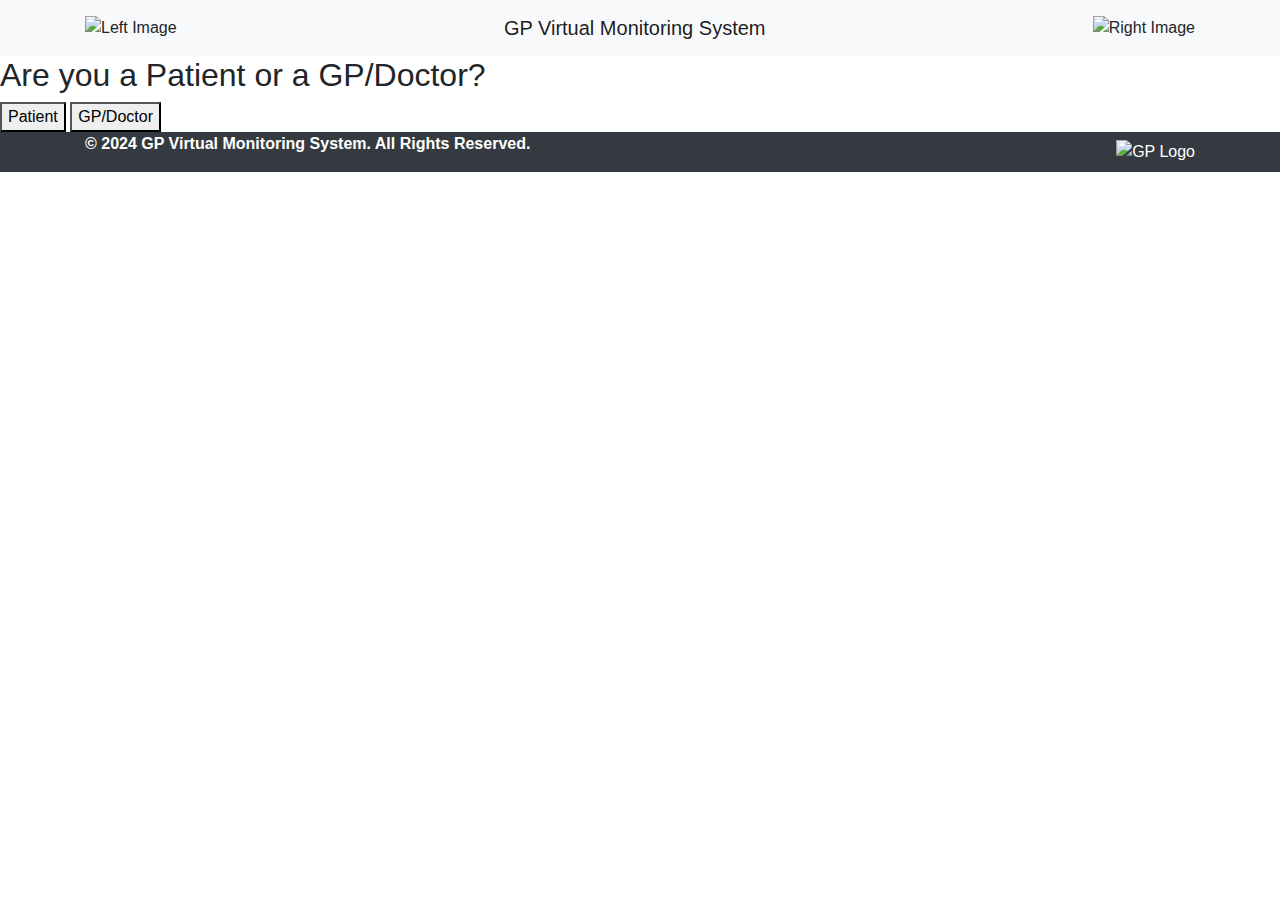
==== Website Code/Login.html @ c118b807 "Login.html" ====
<!DOCTYPE html>
<html lang="en">
<head>
    <meta charset="UTF-8">
    <meta name="viewport" content="width=device-width, initial-scale=1.0">
    <title>GP Patient Monitoring System</title>
    <link rel="stylesheet" href="style.css">
    <link rel="stylesheet" href="https://cdnjs.cloudflare.com/ajax/libs/font-awesome/5.15.4/css/all.min.css">
    <link rel="stylesheet" href="https://stackpath.bootstrapcdn.com/bootstrap/4.5.2/css/bootstrap.min.css">
 <script src="script.js" defer></script>
</head>
<body>

<header class="header">
    <nav class="navbar navbar-expand-lg navbar-light bg-light">
        <div class="container">
            <!-- Left Image -->
            <img src="gp_logo.png" alt="Left Image" class="header-image mr-2">
            <!-- Centered Text -->
            <a class="navbar-brand mx-auto" href="#">
                GP Virtual Monitoring System
            </a>
            <!-- Right Image -->
            <img src="gp_logo.png" alt="Right Image" class="header-image ml-2">
            <!-- Navbar Toggler Button -->
            <button class="navbar-toggler" type="button" data-toggle="collapse" data-target="#navbarNav"
                aria-controls="navbarNav" aria-expanded="false" aria-label="Toggle navigation">
                <span class="navbar-toggler-icon"></span>
            </button>
        </div>
    </nav>
</header>



    <!-- Body Content -->
    <div class="container_main">
        <div class="row">
            <div class="col-lg-12">
                <!-- Account Login Form -->
               <h2>Are you a Patient or a GP/Doctor?</h2>
                <button type="button" class="white-button" onclick="showPatientForm()">Patient</button>
                <button type="button" class="white-button" onclick="showDoctorForm()">GP/Doctor</button>
            </div>
        </div>

        <!-- Patient Login Form -->
        <div id="patientForm" style="display: none;">
            <h2>Patient Login</h2>
            <form id="patientLoginForm">
                <label for="patientName">Name:</label>
                <input type="text" id="patientName" name="patientName" required><br>
                <label for="medicalID">Medical ID:</label>
                <input type="text" id="medicalID" name="medicalID" required><br>
                <label for="patientPassword">Password:</label>
                <input type="password" id="patientPassword" name="patientPassword" required><br>
            </form>
   <!-- Next Button to Patients Medical Reports -->
    <form action="Patients Medical Reports.html">
        <button type="submit">Next</button>
    </form>
        </div>

        <!-- GP/Doctor Login Form -->
        <div id="doctorForm" style="display: none;">
            <h2>GP/Doctor Login</h2>
            <form id="doctorLoginForm">
                <label for="doctorName">Name:</label>
                <input type="text" id="doctorName" name="doctorName" required><br>
                <label for="doctorMedicalID">Medical ID:</label>
                <input type="text" id="doctorMedicalID" name="doctorMedicalID" required><br>
                <label for="doctorPassword">Password:</label>
                <input type="password" id="doctorPassword" name="doctorPassword" required><br>
            </form>
    <!-- Next Button to Patients Medical Reports -->
    <form action="Patients Medical Reports.html">
        <button type="submit">Next</button>
    </form>
        </div>

<footer class="footer bg-dark text-white">
    <div class="container">
        <div class="row align-items-center">
            <div class="col-lg-6 footer-content">
                <p class="font-weight-bold">&copy; 2024 GP Virtual Monitoring System. All Rights Reserved.</p>
            </div>
            <div class="col-lg-6">
                <img src="gp_logo.png" alt="GP Logo" class="img-fluid float-right" style="max-height: 50px;">
            </div>
        </div>
    </div>
</footer>

    <script src="https://code.jquery.com/jquery-3.5.1.slim.min.js"></script>
    <script src="https://cdn.jsdelivr.net/npm/@popperjs/core@2.9.1/dist/umd/popper.min.js"></script>
    <script src="https://stackpath.bootstrapcdn.com/bootstrap/4.5.2/js/bootstrap.min.js"></script>

</body>
</html>
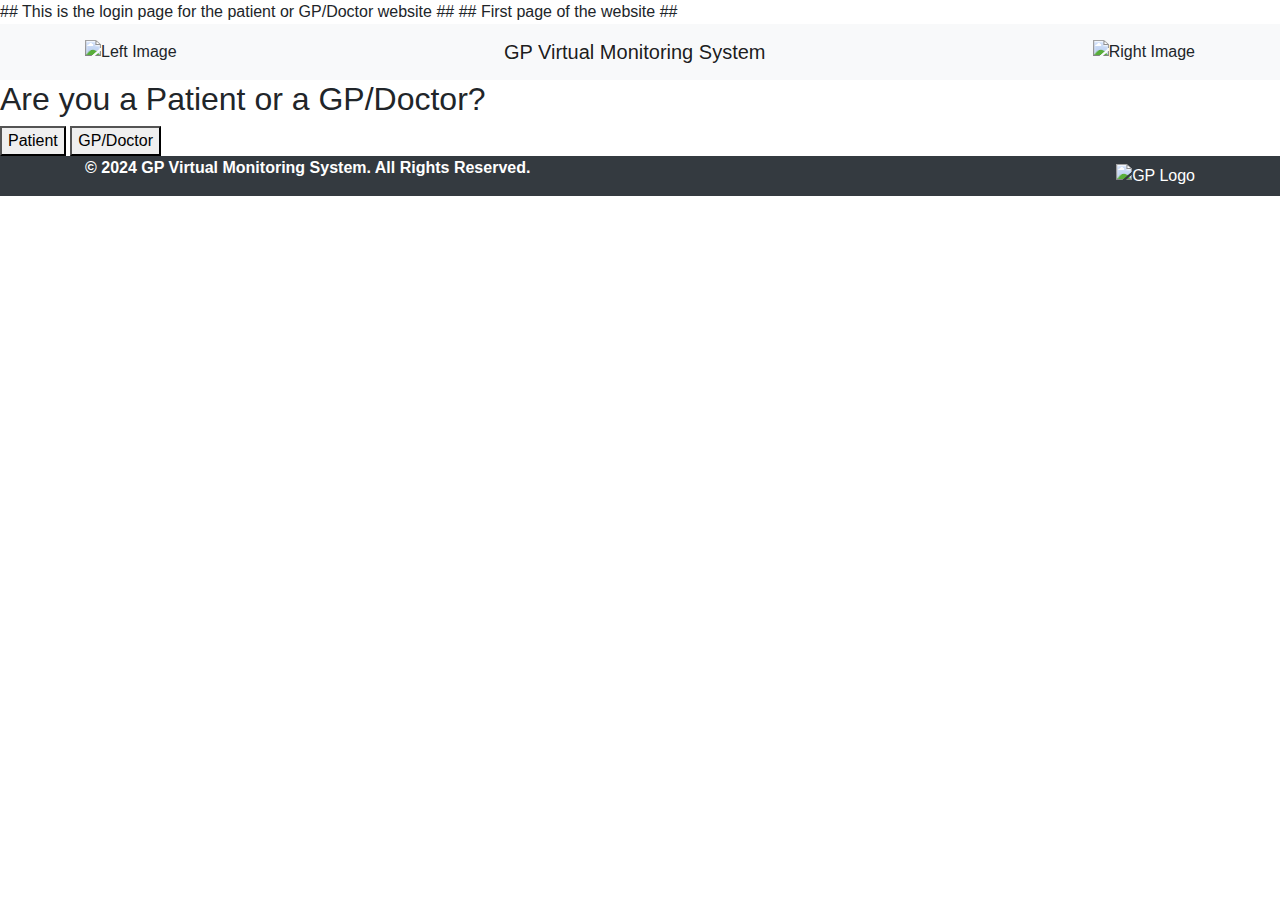
==== commit 3e006dab: "Login.html" ====
--- a/Website Code/Login.html
+++ b/Website Code/Login.html
@@ -1,3 +1,6 @@
+## This is the login page for the patient or GP/Doctor website ##
+## First page of the website ## 
+
 <!DOCTYPE html>
 <html lang="en">
 <head>
